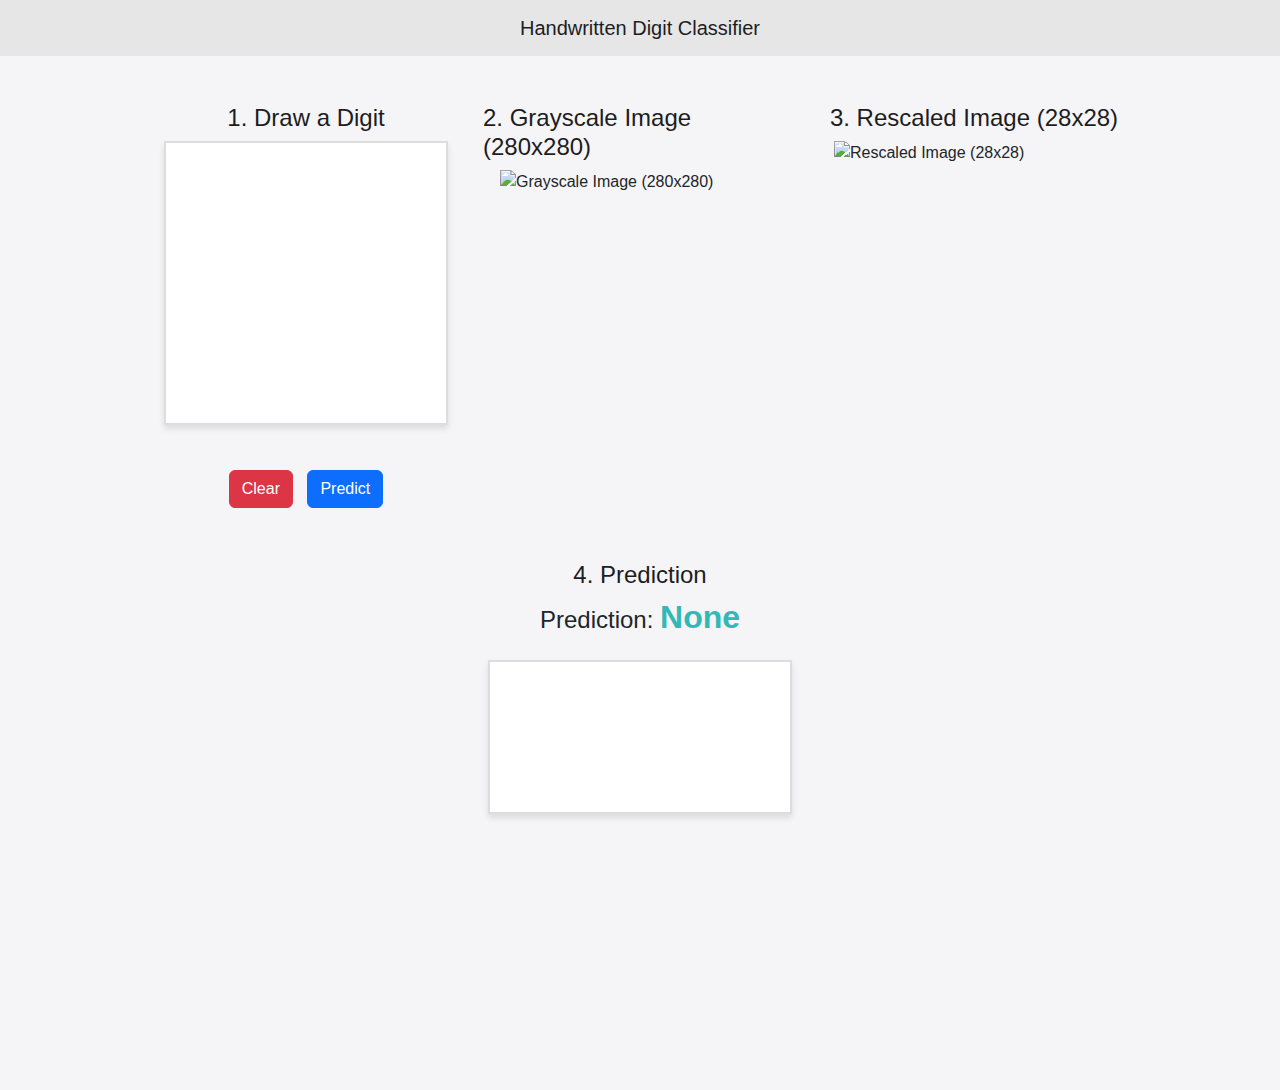
==== static/index.html @ 2eb9725c "Updates to backend and frontend so initial, grayscale and processed image is shown" ====
<!DOCTYPE html>
<html lang="en">
<head>
    <meta charset="UTF-8">
    <meta name="viewport" content="width=device-width, initial-scale=1.0">
    <title>MNIST Digit Recognizer</title>
    <!-- Bootstrap 5 for modern styling -->
    <link href="https://cdn.jsdelivr.net/npm/bootstrap@5.3.0-alpha1/dist/css/bootstrap.min.css" rel="stylesheet">
    <link rel="stylesheet" href="/static/style.css">
    <style>
        /* Optional: Improve chart responsiveness */
        .chart-container {
            position: relative;
            width: 100%;
            height: 400px;
            margin-top: 30px;
        }

        /* Center the navbar */
        nav {
            background-color: #e6e6e6;
        }

        /* Adjust container for centering */
        .main-container {
            display: flex;
            flex-wrap: wrap;
            justify-content: center;
            align-items: flex-start;
            gap: 20px;
        }

        /* Center the columns in the row */
        .col-custom {
            display: flex;
            flex-direction: column;
            justify-content: center;
            align-items: center;
        }
        
        .col-custom img {
            width: 100%;
            max-width: 280px;
        }

        /* Ensure the chart container is centered */
        #chart-container {
            width: 100%;
            max-width: 700px;
            margin: 30px auto;
        }
    </style>
</head>
<body>
    <!-- Navbar -->
    <nav class="navbar navbar-expand-lg navbar-dark">
        <div class="container-fluid">
            <a class="navbar-brand mx-auto" href="#">Handwritten Digit Classifier</a>
        </div>
    </nav>

    <!-- Main content container -->
    <div class="container-fluid my-5">
        <div class="main-container">
            <!-- Drawing Area -->
            <div class="col-12 col-md-3 col-custom">
                <h3>1. Draw a Digit</h3>
                <canvas id="canvas" width="280" height="280"></canvas>
                <br>
                <div class="mt-3">
                    <button class="btn btn-danger" id="clear-btn">Clear</button>
                    <button class="btn btn-primary" id="predict-btn">Predict</button>
                </div>
            </div>

            <!-- Grayscale Image -->
            <div class="col-12 col-md-3 col-custom">
                <h3>2. Grayscale Image (280x280)</h3>
                <img id="grayscale-img" src="" alt="Grayscale Image (280x280)" class="img-fluid" />
            </div>

            <!-- Processed Image -->
            <div class="col-12 col-md-3 col-custom">
                <h3>3. Rescaled Image (28x28)</h3>
                <img id="processed-img" src="" alt="Rescaled Image (28x28)" class="resized-image">
            </div>
        </div>
    </div>

    <!-- Prediction and Chart -->
    <div class="container-fluid text-center">
        <h3>4. Prediction</h3>
        <h4>Prediction: <span id="prediction">None</span></h4>
        <div id="chart-container" class="mt-4 chart-container">
            <canvas id="bar-chart"></canvas>
        </div>
    </div>

    <!-- Bootstrap and Custom JS -->
    <script src="https://cdn.jsdelivr.net/npm/chart.js"></script>
    <script src="/static/app.js"></script>
</body>
</html>
---- static/style.css ----
body {
  font-family: -apple-system, BlinkMacSystemFont, "Segoe UI", Roboto, "Helvetica Neue", Arial, sans-serif;
  background-color: #f5f5f7;
}

canvas {
  border: 2px solid #ddd;
  background-color: white;
  box-shadow: 0 4px 6px rgba(0, 0, 0, 0.1);
}

button {
  padding: 12px 24px;
  font-size: 16px;
  margin: 5px;
}

.navbar-brand {
  color: #1D1D1F;
}


#chart-container {
  width: 1000%;
  max-width: 700px;
  margin: 0 auto;
}

#prediction {
  font-weight: bold;
  font-size: 2rem;
  color: #33b8b8;
}

.resized-image {
  width: 400px;  /* Adjust width as needed to make the image larger */
  height: auto;  /* Maintain aspect ratio */
  image-rendering: pixelated; /* Disable smoothing */
}


h1, h3 {
  color: #1D1D1F;
  font-size: 24px;
}

@media (max-width: 767px) {
  .col-md-6 {
    margin-top: 20px;
  }
}
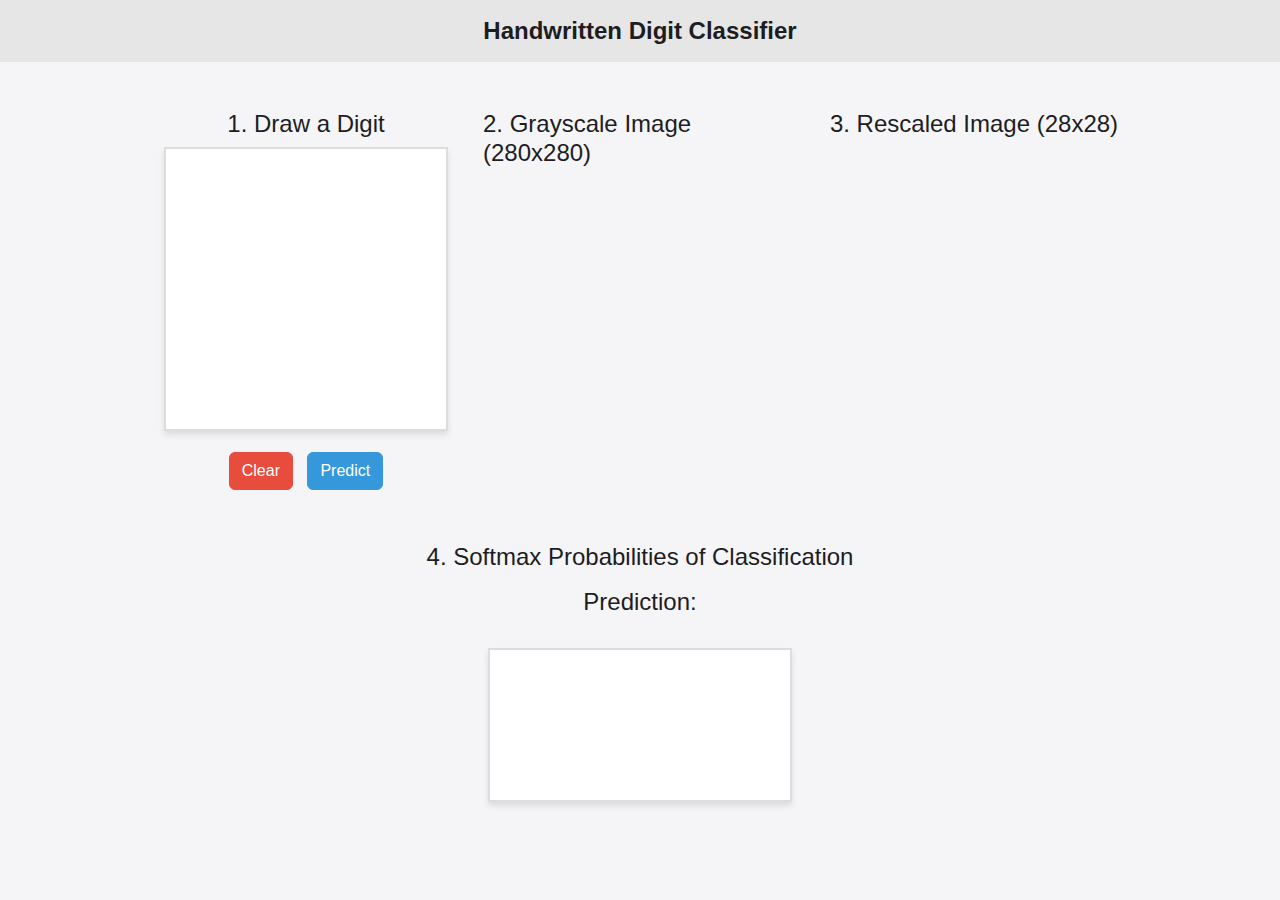
==== commit d60b3df6: "Bug fix to bar chart to show correct percentages" ====
--- a/static/index.html
+++ b/static/index.html
@@ -4,69 +4,24 @@
     <meta charset="UTF-8">
     <meta name="viewport" content="width=device-width, initial-scale=1.0">
     <title>MNIST Digit Recognizer</title>
-    <!-- Bootstrap 5 for modern styling -->
     <link href="https://cdn.jsdelivr.net/npm/bootstrap@5.3.0-alpha1/dist/css/bootstrap.min.css" rel="stylesheet">
     <link rel="stylesheet" href="/static/style.css">
-    <style>
-        /* Optional: Improve chart responsiveness */
-        .chart-container {
-            position: relative;
-            width: 100%;
-            height: 400px;
-            margin-top: 30px;
-        }
-
-        /* Center the navbar */
-        nav {
-            background-color: #e6e6e6;
-        }
-
-        /* Adjust container for centering */
-        .main-container {
-            display: flex;
-            flex-wrap: wrap;
-            justify-content: center;
-            align-items: flex-start;
-            gap: 20px;
-        }
-
-        /* Center the columns in the row */
-        .col-custom {
-            display: flex;
-            flex-direction: column;
-            justify-content: center;
-            align-items: center;
-        }
-        
-        .col-custom img {
-            width: 100%;
-            max-width: 280px;
-        }
-
-        /* Ensure the chart container is centered */
-        #chart-container {
-            width: 100%;
-            max-width: 700px;
-            margin: 30px auto;
-        }
-    </style>
 </head>
 <body>
     <!-- Navbar -->
-    <nav class="navbar navbar-expand-lg navbar-dark">
-        <div class="container-fluid">
+    <nav class="navbar navbar-expand-lg navbar-light">
+        <div class="container-fluid">   
             <a class="navbar-brand mx-auto" href="#">Handwritten Digit Classifier</a>
         </div>
     </nav>
 
-    <!-- Main content container -->
+    <!-- Main content -->
     <div class="container-fluid my-5">
         <div class="main-container">
             <!-- Drawing Area -->
             <div class="col-12 col-md-3 col-custom">
                 <h3>1. Draw a Digit</h3>
                 <canvas id="canvas" width="280" height="280"></canvas>
-                <br>
                 <div class="mt-3">
                     <button class="btn btn-danger" id="clear-btn">Clear</button>
                     <button class="btn btn-primary" id="predict-btn">Predict</button>
@@ -76,27 +31,27 @@
             <!-- Grayscale Image -->
             <div class="col-12 col-md-3 col-custom">
                 <h3>2. Grayscale Image (280x280)</h3>
-                <img id="grayscale-img" src="" alt="Grayscale Image (280x280)" class="img-fluid" />
+                <img id="grayscale-img" src="" alt="Grayscale Image" class="img-fluid d-none">
             </div>
 
             <!-- Processed Image -->
             <div class="col-12 col-md-3 col-custom">
                 <h3>3. Rescaled Image (28x28)</h3>
-                <img id="processed-img" src="" alt="Rescaled Image (28x28)" class="resized-image">
+                <img id="processed-img" src="" alt="Rescaled Image" class="resized-image d-none">
             </div>
         </div>
     </div>
 
-    <!-- Prediction and Chart -->
+    <!-- Prediction & Chart -->
     <div class="container-fluid text-center">
-        <h3>4. Prediction</h3>
-        <h4>Prediction: <span id="prediction">None</span></h4>
-        <div id="chart-container" class="mt-4 chart-container">
+        <h3>4. Softmax Probabilities of Classification</h3>
+        <h4>Prediction: <span id="prediction"></span></h4>
+        <div id="chart-container">
             <canvas id="bar-chart"></canvas>
         </div>
     </div>
 
-    <!-- Bootstrap and Custom JS -->
+    <!-- JavaScript Libraries -->
     <script src="https://cdn.jsdelivr.net/npm/chart.js"></script>
     <script src="/static/app.js"></script>
 </body>
--- a/static/style.css
+++ b/static/style.css
@@ -1,51 +1,110 @@
+/* General styles */
 body {
   font-family: -apple-system, BlinkMacSystemFont, "Segoe UI", Roboto, "Helvetica Neue", Arial, sans-serif;
-  background-color: #f5f5f7;
+  background-color: #f5f5f8;
 }
 
+/* Navbar */
+.navbar-brand {
+  color: #1D1D1F;
+  font-size: 24px;
+  font-weight: bold;  
+}
+
+nav {
+  background-color: #e6e6e6;
+}
+
+/* Layout adjustments */
+.main-container {
+  display: flex;
+  flex-wrap: wrap;
+  justify-content: center;
+  align-items: flex-start;
+  gap: 20px;
+}
+
+/* Column adjustments */
+.col-custom {
+  display: flex;
+  flex-direction: column;
+  justify-content: center;
+  align-items: center;
+}
+
+.col-custom img {
+  width: 100%;
+  max-width: 280px;
+}
+
+/* Canvas styling */
 canvas {
   border: 2px solid #ddd;
   background-color: white;
   box-shadow: 0 4px 6px rgba(0, 0, 0, 0.1);
 }
 
+/* Buttons */
 button {
   padding: 12px 24px;
   font-size: 16px;
   margin: 5px;
 }
 
-.navbar-brand {
-  color: #1D1D1F;
-}
-
-
-#chart-container {
-  width: 1000%;
-  max-width: 700px;
-  margin: 0 auto;
-}
-
+/* Prediction styling */
 #prediction {
   font-weight: bold;
   font-size: 2rem;
   color: #33b8b8;
 }
 
-.resized-image {
-  width: 400px;  /* Adjust width as needed to make the image larger */
-  height: auto;  /* Maintain aspect ratio */
-  image-rendering: pixelated; /* Disable smoothing */
+/* Chart container */
+#chart-container {
+  width: 100%;
+  max-width: 700px;
+  margin: 30px auto;
 }
 
+.chart-container {
+  position: relative;
+  width: 100%;
+  height: 400px;
+  margin-top: 30px;
+}
 
-h1, h3 {
+/* Processed image */
+.resized-image {
+  width: 400px;
+  height: auto;
+  image-rendering: pixelated;
+}
+
+/* Text styling */
+h1, h3, h4 {
   color: #1D1D1F;
   font-size: 24px;
+  font-weight: normal;
 }
 
-@media (max-width: 767px) {
-  .col-md-6 {
-    margin-top: 20px;
-  }
+/* Custom button styles */
+#clear-btn {
+  background-color: #E74C3C; /* Soft red background */
+  border-color: #E74C3C; /* Soft red border */
+  color: white; /* Text color */
 }
+
+#clear-btn:hover {
+  background-color: #C0392B; /* Darker red on hover */
+  border-color: #C0392B; /* Darker red border */
+}
+
+#predict-btn {
+  background-color: #3498DB; /* Soft blue background */
+  border-color: #3498DB; /* Soft blue border */
+  color: white; /* Text color */
+}
+
+#predict-btn:hover {
+  background-color: #2980B9; /* Darker blue on hover */
+  border-color: #2980B9; /* Darker blue border */
+}
